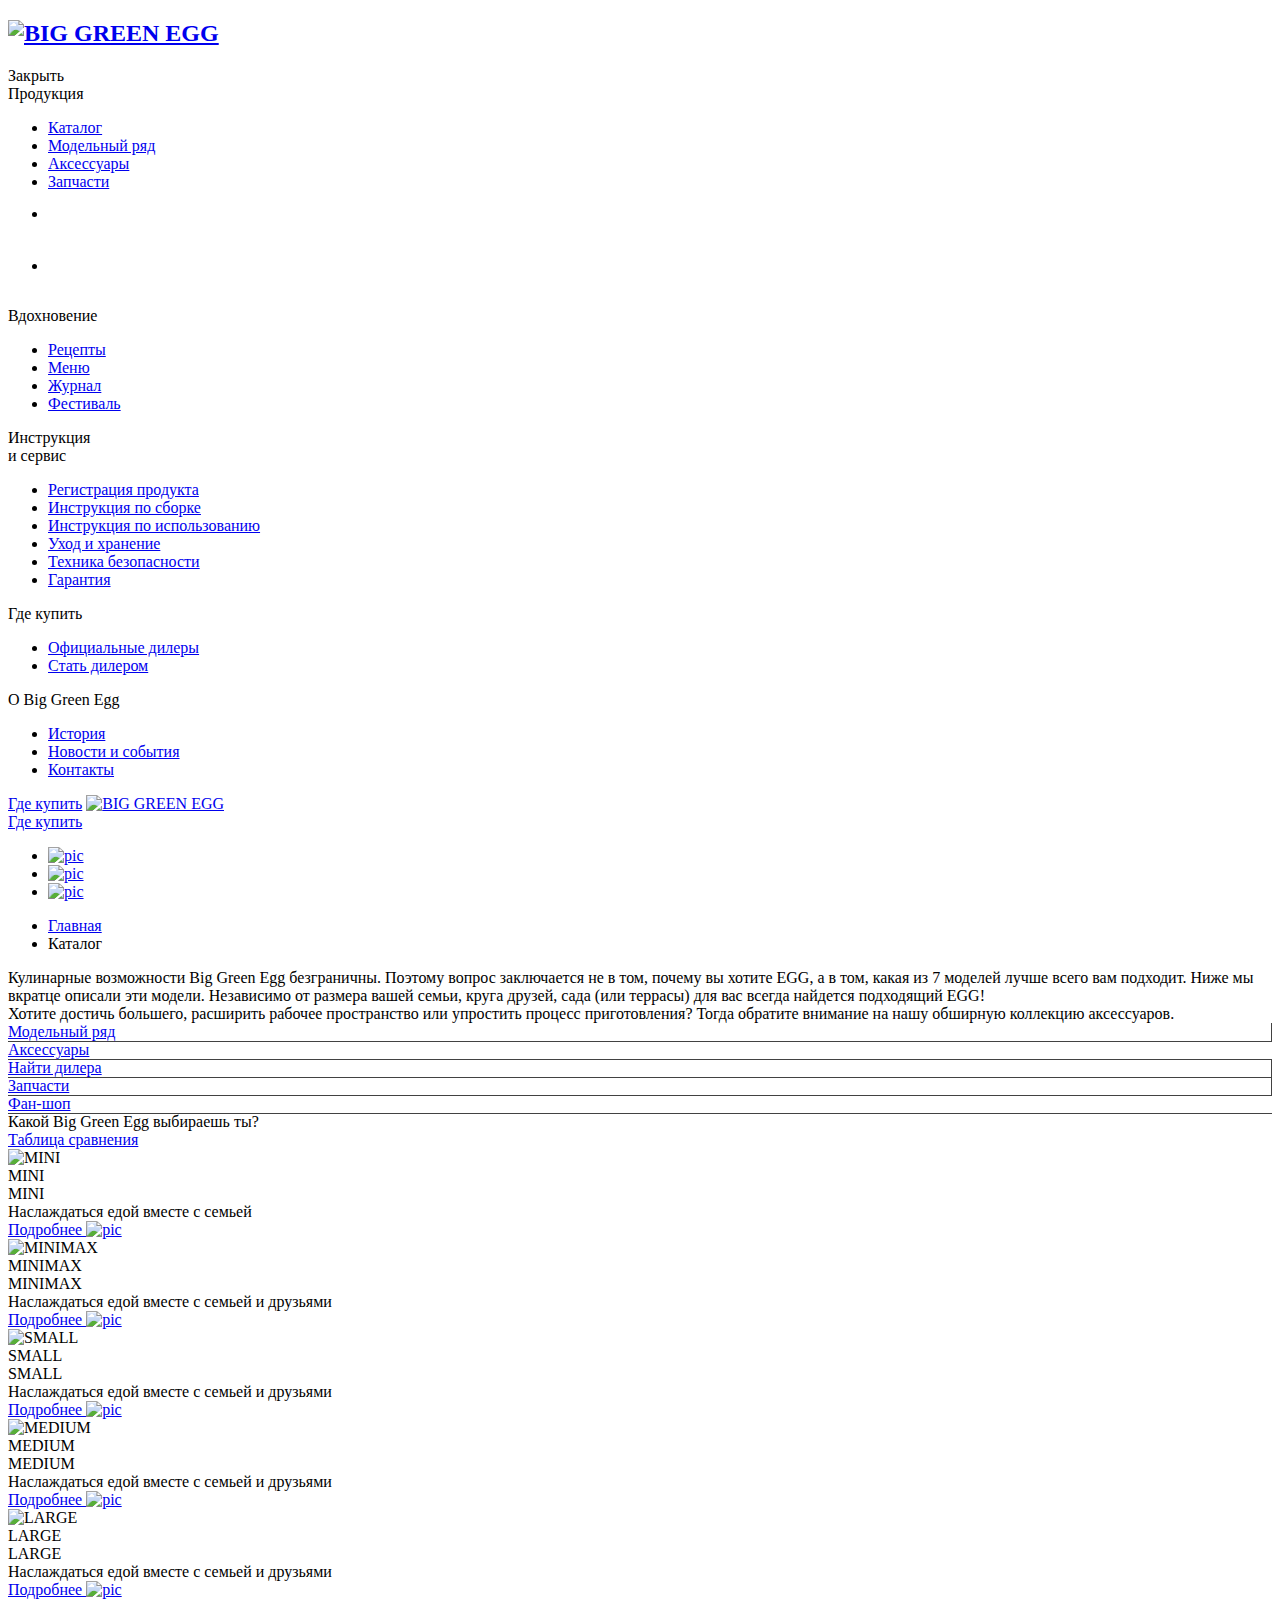
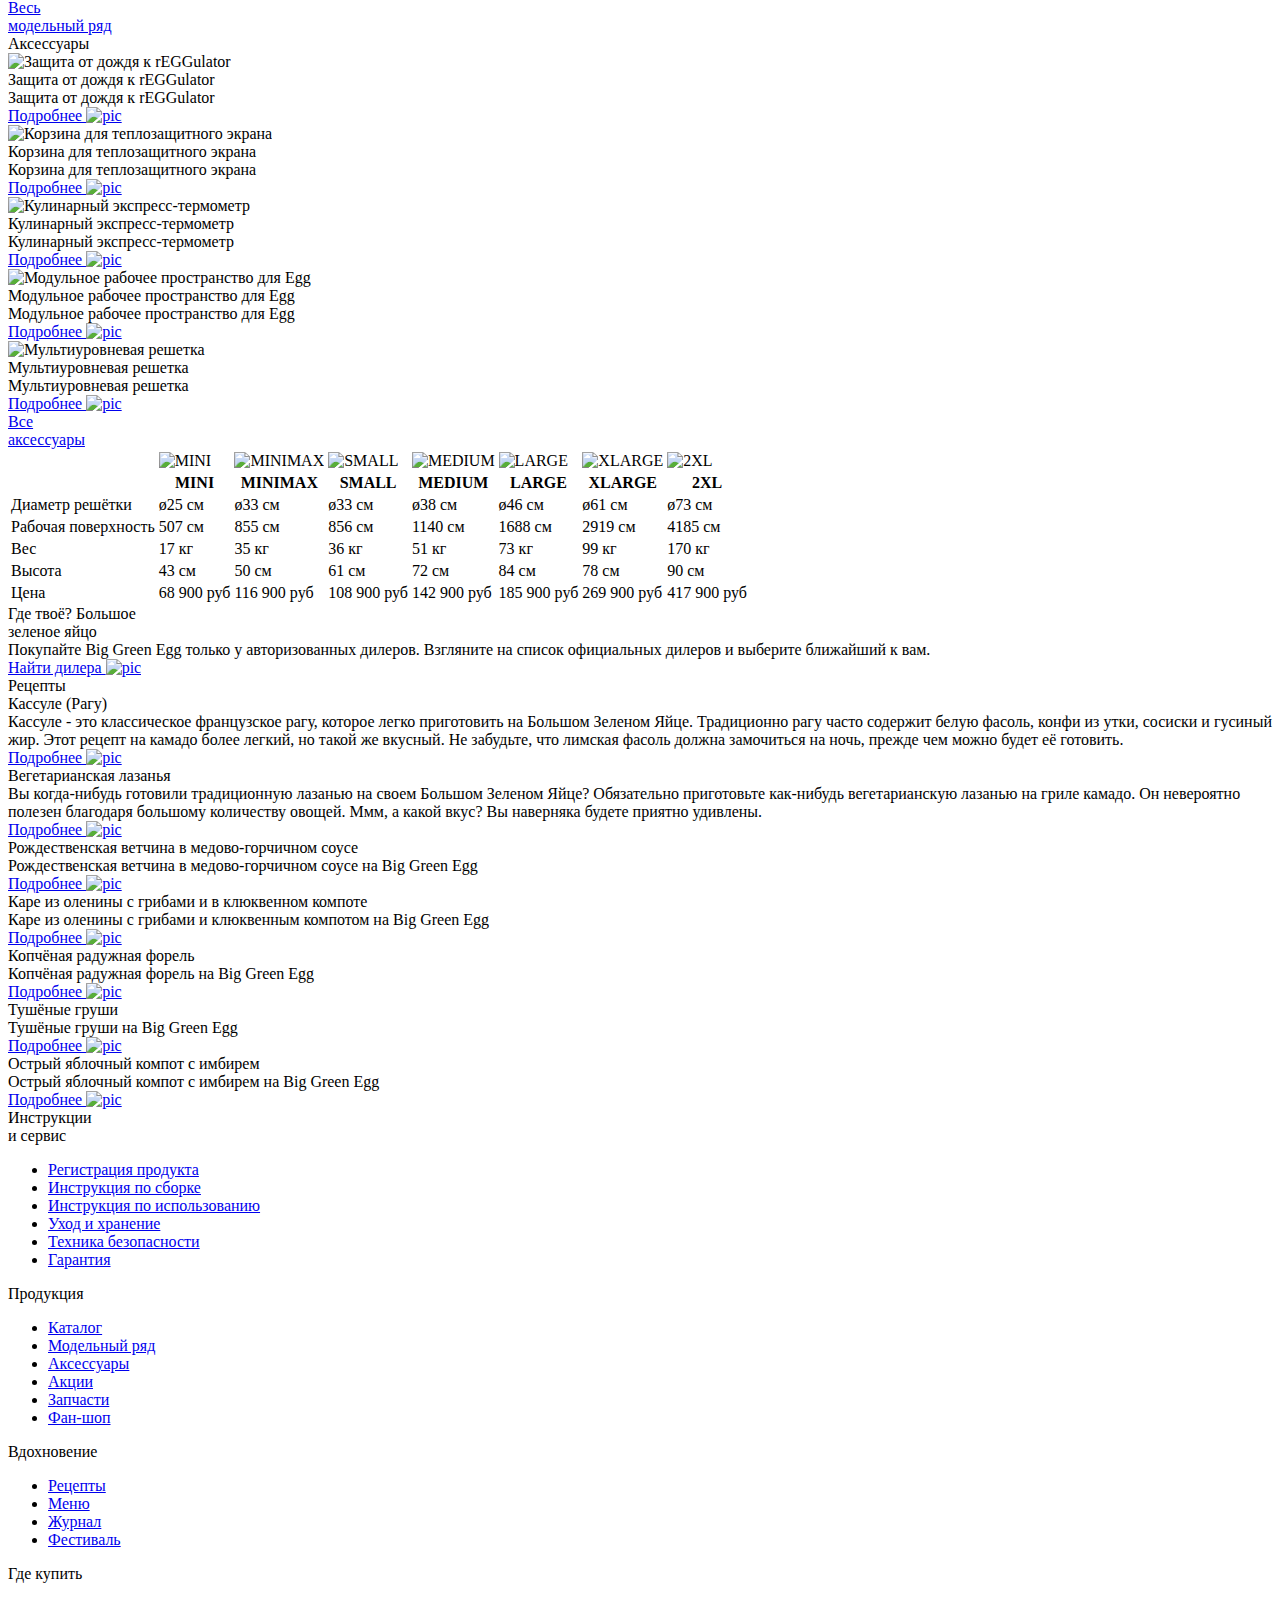
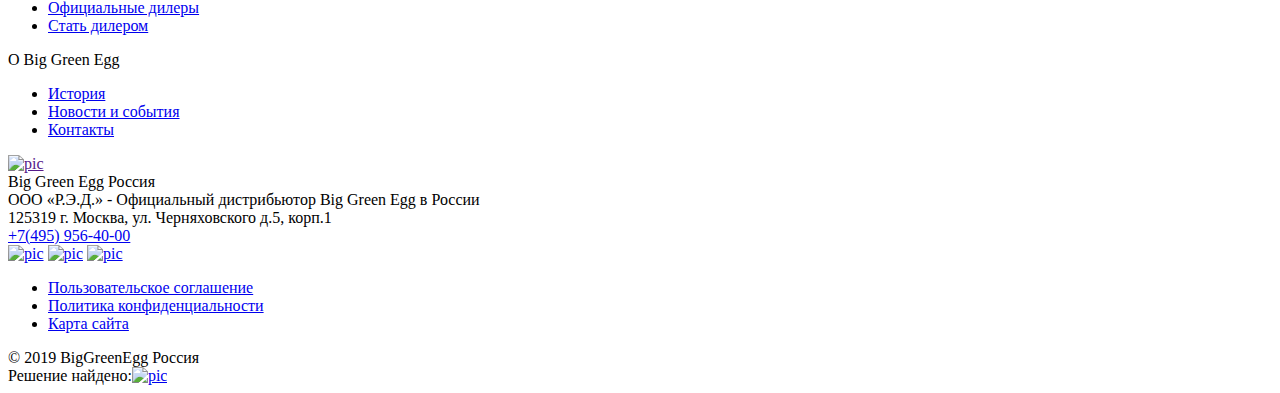
==== main/katalog.html @ 006acf35 "Initial commit" ====
<!DOCTYPE html>
<!--[if IE]><![endif]-->
<!--[if IE 8 ]><html dir="ltr" lang="ru" class="ie8"><![endif]-->
<!--[if IE 9 ]><html dir="ltr" lang="ru" class="ie9"><![endif]-->
<!--[if (gt IE 9)|!(IE)]><!-->
<html dir="ltr" lang="ru">
<!--<![endif]-->
<head>
<meta charset="UTF-8" />
<meta name="viewport" content="width=device-width, initial-scale=1">
<meta http-equiv="X-UA-Compatible" content="IE=edge">
<title>Каталог</title>

      
<!--<base href="http://biggreenegg.ru/" />-->

<!-- Google Tag Manager -->
<script>(function(w,d,s,l,i){w[l]=w[l]||[];w[l].push({'gtm.start':
new Date().getTime(),event:'gtm.js'});var f=d.getElementsByTagName(s)[0],
j=d.createElement(s),dl=l!='dataLayer'?'&l='+l:'';j.async=true;j.src=
'https://www.googletagmanager.com/gtm.js?id='+i+dl;f.parentNode.insertBefore(j,f);
})(window,document,'script','dataLayer','GTM-P2ZBTQ8');</script>
<!-- End Google Tag Manager -->


<link rel="shortcut icon" href="catalog/view/theme/default/image/bgeimg/favicon.ico" type="image/png">



    <link rel="stylesheet" href="http://biggreenegg.ru/catalog/view/theme/default/stylesheet/wow_book/wow_book.css" type="text/css" />
    <link rel="stylesheet" type="text/css" href="http://biggreenegg.ru/catalog/view/theme/default/stylesheet/reset.css?v=1"> <!-- Подключение сброса стилей -->
    <link rel="stylesheet" type="text/css" href="http://biggreenegg.ru/catalog/view/theme/default/stylesheet/slick.css?v=1"/><!--Стили слайдера-->
    <link rel="stylesheet" type="text/css" href="http://biggreenegg.ru/catalog/view/theme/default/stylesheet/slick-theme.css?v=1"/><!--Тема слайдера-->
    <link rel="stylesheet" type="text/css" href="http://biggreenegg.ru/catalog/view/theme/default/stylesheet/spider.css?v=1"> <!-- Подключение стилей -->
    <link rel="stylesheet" type="text/css" href="http://biggreenegg.ru/catalog/view/javascript/fancybox/jquery.fancybox.css?v=1"> <!-- Подключение стилей -->
    <link rel="stylesheet" type="text/css" href="http://biggreenegg.ru/catalog/view/theme/default/stylesheet/jquery.formstyler.css?v=1"> <!-- Подключение стилей -->
    <link rel="stylesheet" type="text/css" href="http://biggreenegg.ru/catalog/view/theme/default/stylesheet/jquery.formstyler.theme.css?v=1"> <!-- Подключение стилей -->
    <link rel="stylesheet" type="text/css" href="http://biggreenegg.ru/catalog/view/theme/default/stylesheet/main.css?v=3"> <!-- Подключение стилей -->
    <link rel="stylesheet" type="text/css" href="http://biggreenegg.ru/catalog/view/theme/default/stylesheet/media.css?v=1"> <!-- Подключение стилей мобильнойверсии -->


    <link rel="stylesheet" type="text/css" href="new-style.css"> <!-- new styles -->



    <script src="http://biggreenegg.ru/catalog/view/javascript/book/vendor/modernizr-2.7.1.min.js"></script>

    <!--[if lt IE 9]>
    <script>
        document.createElement('header');
        document.createElement('nav');
        document.createElement('section');
        document.createElement('article');
        document.createElement('aside');
        document.createElement('footer');
    </script>
    <![endif]-->


    <script src="http://biggreenegg.ru/catalog/view/javascript/jquery-2.2.5.js" ></script> <!-- Подключение jquery -->
    <script src="http://biggreenegg.ru/catalog/view/javascript/slick.min.js" ></script> <!-- Подключение слайдера slick -->
    <script src="http://api-maps.yandex.ru/2.1/?lang=ru_RU" ></script> <!-- Подключение яндекс карт -->
    <script src="http://biggreenegg.ru/catalog/view/javascript/fancybox/jquery.fancyboxx.js"></script> <!-- Подключение своих скриптов -->
    <script src="http://biggreenegg.ru/catalog/view/javascript/fancybox/jquery.fancybox-media.js"></script>
    <script src="http://biggreenegg.ru/catalog/view/javascript/jquery.formstyler.min.js"></script> <!-- Подключение своих стилизованных select -->
    <script src="http://biggreenegg.ru/catalog/view/javascript/jquery.nicescroll.min.js"></script> <!-- Подключение своих скриптов -->
    <script src="http://biggreenegg.ru/catalog/view/javascript/jquery.maskedinput.min.js"></script> <!-- Подключение своих скриптов -->
    <script src="http://biggreenegg.ru/catalog/view/javascript/iframe.js"></script> <!-- Подключение своих скриптов -->
    <script src="http://biggreenegg.ru/catalog/view/javascript/main.js"></script> <!-- Подключение своих скриптов -->
    <script src="http://biggreenegg.ru/catalog/view/javascript/ocfilter/ocfilter.js"></script>
    
    


    <script src="http://biggreenegg.ru/catalog/view/javascript/book/helper.js"></script>
    <script type="text/javascript" src="http://biggreenegg.ru/catalog/view/theme/default/stylesheet/wow_book/pdf.combined.min.js"></script>
    <script src="http://biggreenegg.ru/catalog/view/theme/default/stylesheet/wow_book/wow_book.min.js"></script>

<style type="text/css">.fancybox-margin{margin-right:17px;}</style>
</head>

<body>
<!-- Google Tag Manager (noscript) -->
<noscript><iframe src="https://www.googletagmanager.com/ns.html?id=GTM-P2ZBTQ8"
height="0" width="0" style="display:none;visibility:hidden"></iframe></noscript>
<!-- End Google Tag Manager (noscript) -->




<div class="all-wrap catalog">

    <!--================================================================================================================ Выпадающее меню -->
    <input type="checkbox" id="nav-toggle" hidden>

    <nav class="nav">

        <div class="container">
            <div class="mobile-menu__top flex flex-between flex-middle">
                <h2 id="logo">
                                    <a href="http://biggreenegg.ru/index.php?route=common/home" class="logo">
                        <img src="http://biggreenegg.ru/image/catalog/logo.png" title="BIG GREEN EGG" alt="BIG GREEN EGG">
                    </a>
                                    </h2>
                <label for="nav-toggle" class="nav-toggle flex flex-middle" onclick>
                    Закрыть
                    <span class="close-cross">
                        <span></span>
                        <span></span>
                    </span>
                </label>
            </div>

            <div class="wrap-mobile-menu row">

                <div class="cell-4 cell-6-m cell-12-xs push-3-m push-3-s push-0-xs">
                    <div class="mobile-menu__item">
                        <div class="mobile-menu__item-title">
                            Продукция
                        </div>
                        <ul class="mobile-menu__item-ul">
                            <li class="mobile-menu__item-li">
                                <a href="http://biggreenegg.ru/katalog" class="mobile-menu__item-a">Каталог</a>
                            </li>
                            <li class="mobile-menu__item-li">
                                <a href="http://biggreenegg.ru/katalog/models" class="mobile-menu__item-a">Модельный ряд</a>
                            </li>
                            <li class="mobile-menu__item-li">
                                <a href="http://biggreenegg.ru/katalog/accessories" class="mobile-menu__item-a">Аксессуары</a>
                            </li>
                            <!--new -->
                            <li class="mobile-menu__item-li">
                                <a href="#" class="mobile-menu__item-a">Запчасти</a>
                            </li>
                            
                            <li class="mobile-menu__item-li">
                                <a href="#" class="mobile-menu__item-a mobile-menu__item-a--fan"><span>Ф</span>ан-шоп</a>
                            </li>
                            
                            <li class="mobile-menu__item-li">
                                <a href="#" class="mobile-menu__item-a mobile-menu__item-a--fan-2">Фан-шоп</a>
                            </li>
                            
                            <!--end new -->
                            
                        </ul>
                    </div>

                    <div class="mobile-menu__item">
                        <div class="mobile-menu__item-title">
                            Вдохновение
                        </div>
                        <ul class="mobile-menu__item-ul">
                            <li class="mobile-menu__item-li">
                                <a href="http://biggreenegg.ru/recipes" class="mobile-menu__item-a">Рецепты</a>
                            </li>
                            <li class="mobile-menu__item-li">
                                <a href="http://biggreenegg.ru/menu" class="mobile-menu__item-a">Меню</a>
                            </li>
                            <li class="mobile-menu__item-li">
                                <a href="http://biggreenegg.ru/journall" class="mobile-menu__item-a">Журнал</a>
                            </li>
                            <li class="mobile-menu__item-li">
                                <a href="festival" class="mobile-menu__item-a">Фестиваль</a>
                            </li>
                        </ul>
                    </div>
                </div>

                <div class="cell-4 cell-6-m cell-12-xs push-3-m push-3-s push-0-xs">
                    <div class="mobile-menu__item">
                        <div class="mobile-menu__item-title">
                            Инструкция <br> и сервис
                        </div>
                        <ul class="mobile-menu__item-ul">
                            <li class="mobile-menu__item-li">
                                <a href="product_registration" class="mobile-menu__item-a">Регистрация продукта</a>
                            </li>
                            <li class="mobile-menu__item-li">
                                <a href="instruction" class="mobile-menu__item-a">Инструкция по сборке</a>
                            </li>
                            <li class="mobile-menu__item-li">
                                <a href="usage" class="mobile-menu__item-a">Инструкция по использованию</a>
                            </li>
                            <li class="mobile-menu__item-li">
                                <a href="http://biggreenegg.ru/cleaning" class="mobile-menu__item-a">Уход и хранение</a>
                            </li>
                            <li class="mobile-menu__item-li">
                                <a href="http://biggreenegg.ru/safety" class="mobile-menu__item-a">Техника безопасности</a>
                            </li>
                            <li class="mobile-menu__item-li">
                                <a href="http://biggreenegg.ru/guarantee" class="mobile-menu__item-a">Гарантия</a>
                            </li>
                        </ul>
                    </div>
                </div>

                <div class="cell-4 cell-6-m cell-12-xs push-3-m push-3-s push-0-xs">
                    <div class="mobile-menu__item">
                        <div class="mobile-menu__item-title">
                            Где купить
                        </div>
                        <ul class="mobile-menu__item-ul">
                            <li class="mobile-menu__item-li">
                                <a href="dealer" class="mobile-menu__item-a">Официальные дилеры</a>
                            </li>
                            <li class="mobile-menu__item-li">
                                <a href="dealer_registration" class="mobile-menu__item-a">Стать дилером</a>
                            </li>
                        </ul>
                    </div>

                    <div class="mobile-menu__item">
                        <div class="mobile-menu__item-title">
                            О Big Green Egg
                        </div>
                        <ul class="mobile-menu__item-ul">
                            <li class="mobile-menu__item-li">
                                <a href="http://biggreenegg.ru/history" class="mobile-menu__item-a">История</a>
                            </li>
                            <li class="mobile-menu__item-li">
                                <a href="http://biggreenegg.ru/blog" class="mobile-menu__item-a">Новости и события</a>
                            </li>
                            <li class="mobile-menu__item-li">
                                <a href="contact" class="mobile-menu__item-a">Контакты</a>
                            </li>
                        </ul>
                    </div>
                </div>

            </div>
        </div>
    </nav>

    <div class="mask-content"></div>

    <!--================================================================================================================ конец Выпадающее меню -->
    <div id="anchor"></div>
    <main role="main">
        <article>
            <header>

                <div class="container">
                    <div class="wrap-header flex flex-middle-mc">
                        <a href="dealer" class="header__place hide show-mc"><span class="header__place-marker"></span><span class="header__place-text">Где купить</span></a>
                                                <a href="http://biggreenegg.ru/index.php?route=common/home" class="logo">
                            <img src="http://biggreenegg.ru/image/catalog/logo.png" title="BIG GREEN EGG" alt="BIG GREEN EGG">
                        </a>
                        
                        <div class="header-right">
                            <div class="header-right-top flex">
                                <a href="dealer" class="header__place"><span class="header__place-marker"></span><span class="header__place-text">Где купить</span></a>
                                <ul class="wrap-soc-link flex">
                                                                        <li class="soc-link__item">
                                        <a target="_blank" href="https://www.facebook.com/Biggreeneggrussia/">
                                            <img src="http://biggreenegg.ru/catalog/view/theme/default/image/bgeimg/faceboock.png" alt="pic">
                                        </a>
                                    </li>
                                                                                                            <li class="soc-link__item">
                                        <a target="_blank" href="https://www.instagram.com/biggreeneggrussia/">
                                            <img src="http://biggreenegg.ru/catalog/view/theme/default/image/bgeimg/instagram.png" alt="pic">
                                        </a>
                                    </li>
                                                                                                            <li class="soc-link__item">
                                        <a target="_blank" href="https://www.youtube.com/channel/UC66rXs9ve0vg33xalI-u07w/">
                                            <img src="http://biggreenegg.ru/catalog/view/theme/default/image/bgeimg/youtube.png" alt="pic">
                                        </a>
                                    </li>
                                                                                                        </ul>
                            </div>
                            <div class="header-right-bottom flex">
                                <div class="menu-btn">
                                    <div class="burger-line"></div>
                                    <div class="burger-line"></div>
                                    <div class="burger-line"></div>
                                </div>
                            </div>
                        </div>
                    </div>
                </div>
            </header>

            <div class="container">
                <ul class="breadcrumbs flex">
                                                          <li class="breadcrumb-li"><a href="http://biggreenegg.ru/index.php?route=common/home" class="breadcrumb-a">Главная</a></li>
                                                          
                    <li class="breadcrumb-li">Каталог</li>
                                                      </ul>
            </div>

            <div class="container">
                <div class="catalog-description">
                    Кулинарные возможности Big Green Egg  безграничны. Поэтому вопрос заключается не в том, почему вы хотите EGG,
                    а в том, какая из 7 моделей лучше всего вам подходит. Ниже мы вкратце описали эти модели. Независимо от размера
                    вашей семьи, круга друзей, сада (или террасы) для вас всегда найдется подходящий EGG!
                    <br>
                    Хотите достичь большего, расширить рабочее пространство или упростить процесс приготовления? Тогда обратите внимание на нашу обширную коллекцию аксессуаров.
                </div>
            </div>

            <div class="container">
                <!-- new -->
                <div class="row catalog-menu">
                                      <div class="cell-6 catalog-menu__wrap-a">
                        <a href="http://biggreenegg.ru/katalog/models" class="catalog-menu__a flex flex-middle flex-center">
                            <span class="catalog-menu__a-bg" style="background-image: url(image/catalog/catalog-menu-1.png);"></span>
                            <span class="catalog-menu__a-text flex flex-middle flex-center">Модельный ряд</span>
                        </a>
                    </div>
                                      <div class="cell-6 catalog-menu__wrap-a">
                        <a href="http://biggreenegg.ru/katalog/accessories" class="catalog-menu__a flex flex-middle flex-center">
                            <span class="catalog-menu__a-bg" style="background-image: url(image/catalog/catalog-menu-2.png);"></span>
                            <span class="catalog-menu__a-text flex flex-middle flex-center">Аксессуары</span>
                        </a>
                    </div>
                                      <div class="cell-4 catalog-menu__wrap-a">
                        <a href="http://biggreenegg.ru/index.php?route=information/dealer" class="catalog-menu__a flex flex-middle flex-center">
                            <span class="catalog-menu__a-bg" style="background-image: url(image/catalog/catalog-menu-3.png);"></span>
                            <span class="catalog-menu__a-text flex flex-middle flex-center">Найти дилера</span>
                        </a>
                    </div>
                    <div class="cell-4 catalog-menu__wrap-a">
                        <a href="http://biggreenegg.ru/index.php?route=information/dealer" class="catalog-menu__a flex flex-middle flex-center">
                            <span class="catalog-menu__a-bg" style="background-image: url(image/catalog/catalog-menu-4.png);"></span>
                            <span class="catalog-menu__a-text flex flex-middle flex-center">Запчасти</span>
                        </a>
                    </div>
                    <div class="cell-4 catalog-menu__wrap-a">
                        <a href="http://biggreenegg.ru/index.php?route=information/dealer" class="catalog-menu__a flex flex-middle flex-center">
                            <span class="catalog-menu__a-bg" style="background-image: url(image/catalog/catalog-menu-5.png);"></span>
                            <span class="catalog-menu__a-text flex flex-middle flex-center">Фан-шоп</span>
                        </a>
                    </div>
                </div>
                <!-- end new -->
            </div>

                                          <div class="your-choice">
                    <div class="container">
                        <div class="wrap-your-choice__title flex flex-between flex-middle">
                            <div class="your-choice__title title">Какой Big Green Egg выбираешь ты?</div>
                            <a href="#comparison-table" class="comparison-table-btn green-btn fancybox">Таблица сравнения</a>
                        </div>
                        <div class="your-choice__grid row">

                                                      <div class="cell-4 cell-6-s your-choice__cell flex flex-middle flex-center col">
                                <div class="your-choice__cell-img flex flex-center flex-middle"><img src="http://biggreenegg.ru/image/cache/catalog/models/Mini-228x228.png" alt="MINI"></div>
                                <div class="your-choice__cell-title">MINI</div>
                                <div class="your-choice__hover flex flex-middle flex-center col">
                                    <div class="your-choice__hover-title">MINI</div>
                                    <div class="your-choice__hover-text">Наслаждаться едой вместе с семьей</div>
                                    <a href="http://biggreenegg.ru/katalog?product_id=50" class="btn-more">Подробнее <img src="http://biggreenegg.ru/catalog/view/theme/default/image/bgeimg/more-arrow.png" alt="pic"></a>
                                </div>
                            </div>
                                                      <div class="cell-4 cell-6-s your-choice__cell flex flex-middle flex-center col">
                                <div class="your-choice__cell-img flex flex-center flex-middle"><img src="http://biggreenegg.ru/image/cache/catalog/models/MiniMax-2-228x228.png" alt="MINIMAX"></div>
                                <div class="your-choice__cell-title">MINIMAX</div>
                                <div class="your-choice__hover flex flex-middle flex-center col">
                                    <div class="your-choice__hover-title">MINIMAX</div>
                                    <div class="your-choice__hover-text">Наслаждаться едой вместе с семьей и друзьями</div>
                                    <a href="http://biggreenegg.ru/katalog?product_id=52" class="btn-more">Подробнее <img src="http://biggreenegg.ru/catalog/view/theme/default/image/bgeimg/more-arrow.png" alt="pic"></a>
                                </div>
                            </div>
                                                      <div class="cell-4 cell-6-s your-choice__cell flex flex-middle flex-center col">
                                <div class="your-choice__cell-img flex flex-center flex-middle"><img src="http://biggreenegg.ru/image/cache/catalog/models/Small2-228x228.png" alt="SMALL"></div>
                                <div class="your-choice__cell-title">SMALL</div>
                                <div class="your-choice__hover flex flex-middle flex-center col">
                                    <div class="your-choice__hover-title">SMALL</div>
                                    <div class="your-choice__hover-text">Наслаждаться едой вместе с семьей и друзьями</div>
                                    <a href="http://biggreenegg.ru/katalog?product_id=53" class="btn-more">Подробнее <img src="http://biggreenegg.ru/catalog/view/theme/default/image/bgeimg/more-arrow.png" alt="pic"></a>
                                </div>
                            </div>
                                                      <div class="cell-4 cell-6-s your-choice__cell flex flex-middle flex-center col">
                                <div class="your-choice__cell-img flex flex-center flex-middle"><img src="http://biggreenegg.ru/image/cache/catalog/models/Medium1-228x228.png" alt="MEDIUM"></div>
                                <div class="your-choice__cell-title">MEDIUM</div>
                                <div class="your-choice__hover flex flex-middle flex-center col">
                                    <div class="your-choice__hover-title">MEDIUM</div>
                                    <div class="your-choice__hover-text">Наслаждаться едой вместе с семьей и друзьями</div>
                                    <a href="http://biggreenegg.ru/katalog?product_id=54" class="btn-more">Подробнее <img src="http://biggreenegg.ru/catalog/view/theme/default/image/bgeimg/more-arrow.png" alt="pic"></a>
                                </div>
                            </div>
                                                      <div class="cell-4 cell-6-s your-choice__cell flex flex-middle flex-center col">
                                <div class="your-choice__cell-img flex flex-center flex-middle"><img src="http://biggreenegg.ru/image/cache/catalog/models/Large2-228x228.png" alt="LARGE"></div>
                                <div class="your-choice__cell-title">LARGE</div>
                                <div class="your-choice__hover flex flex-middle flex-center col">
                                    <div class="your-choice__hover-title">LARGE</div>
                                    <div class="your-choice__hover-text">Наслаждаться едой вместе с семьей и друзьями</div>
                                    <a href="http://biggreenegg.ru/katalog?product_id=55" class="btn-more">Подробнее <img src="http://biggreenegg.ru/catalog/view/theme/default/image/bgeimg/more-arrow.png" alt="pic"></a>
                                </div>
                            </div>
                                                      <a href="http://biggreenegg.ru/katalog/models" class="cell-4 cell-6-s your-choice__cell flex flex-middle flex-center col">
                                <div class="your-choice__cell-title">Весь <br> модельный ряд</div>
                            </a>
                        </div>
                    </div>
                </div>
              
                                        
                              <div class="accessories">
                    <div class="container">

                        <div class="accessories__title title">Аксессуары</div>

                        <div class="your-choice__grid row">

                                                      <div class="cell-4 cell-6-s your-choice__cell flex flex-middle flex-center col">
                                <div class="your-choice__cell-img flex flex-center flex-middle"><img src="http://biggreenegg.ru/image/cache/catalog/accessory/raincap-800x500-228x228.png" alt="Защита от дождя к rEGGulator"></div>
                                <div class="your-choice__cell-title">Защита от дождя к rEGGulator</div>
                                <div class="your-choice__hover flex flex-middle flex-center col">
                                    <div class="your-choice__hover-title">Защита от дождя к rEGGulator</div>
                                    <div class="your-choice__hover-text"></div>
                                    <a href="http://biggreenegg.ru/katalog/Rain-Cap" class="btn-more">Подробнее <img src="http://biggreenegg.ru/catalog/view/theme/default/image/bgeimg/more-arrow.png" alt="pic"></a>
                                </div>
                            </div>
                                                      <div class="cell-4 cell-6-s your-choice__cell flex flex-middle flex-center col">
                                <div class="your-choice__cell-img flex flex-center flex-middle"><img src="http://biggreenegg.ru/image/cache/catalog/accessory/1-piece-conveggtor-basket-800x500%20(1)-228x228.png" alt="Корзина для теплозащитного экрана"></div>
                                <div class="your-choice__cell-title">Корзина для теплозащитного экрана</div>
                                <div class="your-choice__hover flex flex-middle flex-center col">
                                    <div class="your-choice__hover-title">Корзина для теплозащитного экрана</div>
                                    <div class="your-choice__hover-text"></div>
                                    <a href="http://biggreenegg.ru/katalog/convEGGtor-Basket" class="btn-more">Подробнее <img src="http://biggreenegg.ru/catalog/view/theme/default/image/bgeimg/more-arrow.png" alt="pic"></a>
                                </div>
                            </div>
                                                      <div class="cell-4 cell-6-s your-choice__cell flex flex-middle flex-center col">
                                <div class="your-choice__cell-img flex flex-center flex-middle"><img src="http://biggreenegg.ru/image/cache/catalog/accessory/quick-read-thermometer-800x500-228x228.png" alt="Кулинарный экспресс-термометр"></div>
                                <div class="your-choice__cell-title">Кулинарный экспресс-термометр</div>
                                <div class="your-choice__hover flex flex-middle flex-center col">
                                    <div class="your-choice__hover-title">Кулинарный экспресс-термометр</div>
                                    <div class="your-choice__hover-text"></div>
                                    <a href="http://biggreenegg.ru/katalog/Quick-Read-Thermometer" class="btn-more">Подробнее <img src="http://biggreenegg.ru/catalog/view/theme/default/image/bgeimg/more-arrow.png" alt="pic"></a>
                                </div>
                            </div>
                                                      <div class="cell-4 cell-6-s your-choice__cell flex flex-middle flex-center col">
                                <div class="your-choice__cell-img flex flex-center flex-middle"><img src="http://biggreenegg.ru/image/cache/catalog/accessory/topimage-modular-egg-workspace-800x5001-228x228.png" alt="Модульное рабочее пространство для Egg"></div>
                                <div class="your-choice__cell-title">Модульное рабочее пространство для Egg</div>
                                <div class="your-choice__hover flex flex-middle flex-center col">
                                    <div class="your-choice__hover-title">Модульное рабочее пространство для Egg</div>
                                    <div class="your-choice__hover-text"></div>
                                    <a href="http://biggreenegg.ru/katalog/Modular-sistem-EGG" class="btn-more">Подробнее <img src="http://biggreenegg.ru/catalog/view/theme/default/image/bgeimg/more-arrow.png" alt="pic"></a>
                                </div>
                            </div>
                                                      <div class="cell-4 cell-6-s your-choice__cell flex flex-middle flex-center col">
                                <div class="your-choice__cell-img flex flex-center flex-middle"><img src="http://biggreenegg.ru/image/cache/catalog/accessory/topimage-2-piece-multi-level-rack-800x500-228x228.png" alt="Мультиуровневая решетка"></div>
                                <div class="your-choice__cell-title">Мультиуровневая решетка</div>
                                <div class="your-choice__hover flex flex-middle flex-center col">
                                    <div class="your-choice__hover-title">Мультиуровневая решетка</div>
                                    <div class="your-choice__hover-text"></div>
                                    <a href="http://biggreenegg.ru/katalog/MultiLevelRack" class="btn-more">Подробнее <img src="http://biggreenegg.ru/catalog/view/theme/default/image/bgeimg/more-arrow.png" alt="pic"></a>
                                </div>
                            </div>
                          
                            <a href="http://biggreenegg.ru/katalog/accessories" class="cell-4 cell-6-s your-choice__cell flex flex-middle flex-center col">
                                <div class="your-choice__cell-title">Все <br> аксессуары</div>
                            </a>
                        </div>
                    </div>
                </div>
                          


            <div id="comparison-table" class="comparison-table">
                <table>
                    <tr>
                        <td></td>
                                                <td><img src="http://biggreenegg.ru/image/cache/catalog/models/Mini-60x60.png" alt="MINI"></td>
                                                <td><img src="http://biggreenegg.ru/image/cache/catalog/models/MiniMax-2-70x70.png" alt="MINIMAX"></td>
                                                <td><img src="http://biggreenegg.ru/image/cache/catalog/models/Small2-80x80.png" alt="SMALL"></td>
                                                <td><img src="http://biggreenegg.ru/image/cache/catalog/models/Medium1-90x90.png" alt="MEDIUM"></td>
                                                <td><img src="http://biggreenegg.ru/image/cache/catalog/models/Large2-100x100.png" alt="LARGE"></td>
                                                <td><img src="http://biggreenegg.ru/image/cache/catalog/models/XLarge2-110x110.png" alt="XLARGE"></td>
                                                <td><img src="http://biggreenegg.ru/image/cache/catalog/models/2XL2-120x120.png" alt="2XL"></td>
                                            </tr>
                    <tr>
                        <th></th>
                                                <th>MINI</th>
                                                <th>MINIMAX</th>
                                                <th>SMALL</th>
                                                <th>MEDIUM</th>
                                                <th>LARGE</th>
                                                <th>XLARGE</th>
                                                <th>2XL</th>
                                            </tr>
                    <tr>
                        <td>Диаметр решётки</td>
                                                <td>ø25 см</td>
                                                <td>ø33 см</td>
                                                <td>ø33 см</td>
                                                <td>ø38 см</td>
                                                <td>ø46 см</td>
                                                <td>ø61 см</td>
                                                <td>ø73 см</td>
                                            </tr>
                    <tr>
                        <td>Рабочая поверхность</td>
                                                <td>507 см</td>
                                                <td>855 см</td>
                                                <td>856 см</td>
                                                <td>1140 см</td>
                                                <td>1688 см</td>
                                                <td>2919 см</td>
                                                <td>4185 см</td>
                                            </tr>
                    <tr>
                        <td>Вес</td>
                                                <td>17 кг</td>
                                                <td>35 кг</td>
                                                <td>36 кг</td>
                                                <td>51 кг</td>
                                                <td>73 кг</td>
                                                <td>99 кг</td>
                                                <td>170 кг</td>
                                            </tr>
                    <tr>
                        <td>Высота</td>
                                                <td>43 см</td>
                                                <td>50 см</td>
                                                <td>61 см</td>
                                                <td>72 см</td>
                                                <td>84 см</td>
                                                <td>78 см</td>
                                                <td>90 см</td>
                                            </tr>
                    <tr>
                        <td>Цена</td>
                                                                        <td>68 900 руб</td>
                                                                                                <td>116 900 руб</td>
                                                                                                <td>108 900 руб</td>
                                                                                                <td>142 900 руб</td>
                                                                                                <td>185 900 руб</td>
                                                                                                <td>269 900 руб</td>
                                                                                                <td>417 900 руб</td>
                                                                    </tr>
                </table>
            </div>

            <aside id="column-left" class="col-sm-3 hidden-xs">
    <div>  <div class="where-your">
  <div class="container">
      <div class="row is-grid flex-middle">
          <div class="cell-6 cell-7-s cell-12-xs where-your__left">
              <div class="where-your__title title">
                  Где твоё?
                  <span>Большое <br> зеленое яйцо</span>
              </div>
              <div class="where-your__text">
                  Покупайте Big Green Egg только у авторизованных дилеров. Взгляните на список официальных дилеров и выберите ближайший к вам.
              </div>
              <a href="/index.php?route=information/dealer" class="btn-more">Найти дилера <img src="http://biggreenegg.ru/catalog/view/theme/default/image/bgeimg/more-arrow.png" alt="pic"></a>
          </div>
      </div>
  </div>
</div></div>

    
<div class="wrap-catalog-recipe">
  <div class="wrap-recipe">
    <div class="recipe__title title">
        Рецепты
    </div>
      <div class="recipe">

         

           
          <div class="recipe__slide">
              <div class="recipe__img" style="background-image: url('http://biggreenegg.ru/image/catalog/recipes/Cassoulet/webimage-2D76C5F2-E25D-4917-A6086B7E8B33CB07.jpg')"></div>
              <div class="recipe__slide-title">Кассуле (Рагу)</div>
              <div class="recipe__slide-text">
                  Кассуле - это классическое французское рагу, которое легко приготовить на Большом Зеленом Яйце. Традиционно рагу часто содержит белую фасоль, конфи из утки, сосиски и гусиный жир. Этот рецепт на камадо более легкий, но такой же вкусный. Не забудьте, что лимская фасоль должна замочиться на ночь, прежде чем можно будет её  готовить.
              </div>
              <a href="http://biggreenegg.ru/Cassoulet" class="btn-more">Подробнее <img src="http://biggreenegg.ru/catalog/view/theme/default/image/bgeimg/more-arrow.png" alt="pic"></a>
          </div>
           
          <div class="recipe__slide">
              <div class="recipe__img" style="background-image: url('http://biggreenegg.ru/image/catalog/recipes/Vegetarian-lasagne /webimage-1F905343-7464-4D14-AB52685A03BE5788.jpg')"></div>
              <div class="recipe__slide-title">Вегетарианская лазанья</div>
              <div class="recipe__slide-text">
                  Вы когда-нибудь готовили традиционную лазанью на своем Большом Зеленом Яйце? Обязательно приготовьте как-нибудь вегетарианскую лазанью на гриле камадо. Он невероятно полезен благодаря большому количеству овощей. Ммм, а какой вкус? Вы наверняка будете приятно удивлены.
              </div>
              <a href="http://biggreenegg.ru/Vegetarian-lasagne " class="btn-more">Подробнее <img src="http://biggreenegg.ru/catalog/view/theme/default/image/bgeimg/more-arrow.png" alt="pic"></a>
          </div>
           
          <div class="recipe__slide">
              <div class="recipe__img" style="background-image: url('http://biggreenegg.ru/image/catalog/Menu/Christmas/webimage-3D375FFD-E9BF-4D9F-8002225134F34519.jpg')"></div>
              <div class="recipe__slide-title">Рождественская ветчина в медово-горчичном соусе</div>
              <div class="recipe__slide-text">
                  Рождественская ветчина в медово-горчичном соусе на Big Green Egg
              </div>
              <a href="http://biggreenegg.ru/Christmas-ham" class="btn-more">Подробнее <img src="http://biggreenegg.ru/catalog/view/theme/default/image/bgeimg/more-arrow.png" alt="pic"></a>
          </div>
           
          <div class="recipe__slide">
              <div class="recipe__img" style="background-image: url('http://biggreenegg.ru/image/catalog/Menu/Christmas/webimage-C2910B0F-2DD7-4B20-A73AAF6F6A217046.jpg')"></div>
              <div class="recipe__slide-title">Каре из оленины с грибами и в клюквенном компоте</div>
              <div class="recipe__slide-text">
                  Каре из оленины с грибами и клюквенным компотом на Big Green Egg
              </div>
              <a href="http://biggreenegg.ru/Rack-of-venison-cranberry-compote" class="btn-more">Подробнее <img src="http://biggreenegg.ru/catalog/view/theme/default/image/bgeimg/more-arrow.png" alt="pic"></a>
          </div>
           
          <div class="recipe__slide">
              <div class="recipe__img" style="background-image: url('http://biggreenegg.ru/image/catalog/Menu/Christmas/webimage-4AB809A1-43FA-4278-A96DCE9AF48D0387.jpg')"></div>
              <div class="recipe__slide-title">Копчёная радужная форель</div>
              <div class="recipe__slide-text">
                  Копчёная радужная форель на Big Green Egg
              </div>
              <a href="http://biggreenegg.ru/Hay-smoked-salmon-trout" class="btn-more">Подробнее <img src="http://biggreenegg.ru/catalog/view/theme/default/image/bgeimg/more-arrow.png" alt="pic"></a>
          </div>
           
          <div class="recipe__slide">
              <div class="recipe__img" style="background-image: url('http://biggreenegg.ru/image/catalog/Menu/Christmas/webimage-F3FFE174-CE09-4D05-8E3E08CFBD052986.jpg')"></div>
              <div class="recipe__slide-title">Тушёные груши</div>
              <div class="recipe__slide-text">
                  Тушёные груши на Big Green Egg
              </div>
              <a href="http://biggreenegg.ru/Stewed-pears" class="btn-more">Подробнее <img src="http://biggreenegg.ru/catalog/view/theme/default/image/bgeimg/more-arrow.png" alt="pic"></a>
          </div>
           
          <div class="recipe__slide">
              <div class="recipe__img" style="background-image: url('http://biggreenegg.ru/image/catalog/Menu/Christmas/webimage-9E85DB76-9DF3-4504-A3FA12ACD13928DA.jpg')"></div>
              <div class="recipe__slide-title">Острый яблочный компот с имбирем</div>
              <div class="recipe__slide-text">
                  Острый яблочный компот с имбирем на Big Green Egg
              </div>
              <a href="http://biggreenegg.ru/Spicy-apple-compote " class="btn-more">Подробнее <img src="http://biggreenegg.ru/catalog/view/theme/default/image/bgeimg/more-arrow.png" alt="pic"></a>
          </div>
          
         
    </div>
  </div>
</div>
  </aside>






 <footer>
                <div class="container">
                    <div class="row">
                        <div class="cell-12 cell-7-sm cell-6-s cell-12-xs footer__top flex">
                            <div class="footer__menu-wrap">
                                <div class="footer__menu-title">Инструкции <br> и сервис</div>
                                <ul class="footer__menu">
                                    <li class="footer__menu-li"><a class="footer__menu-a" href="product_registration">Регистрация продукта</a></li>
                                    <li class="footer__menu-li"><a class="footer__menu-a" href="instruction">Инструкция по сборке</a></li>
                                    <li class="footer__menu-li"><a class="footer__menu-a" href="usage">Инструкция по использованию</a></li>
                                    <li class="footer__menu-li"><a class="footer__menu-a" href="http://biggreenegg.ru/cleaning">Уход и хранение</a></li>
                                    <li class="footer__menu-li"><a class="footer__menu-a" href="http://biggreenegg.ru/safety">Техника безопасности</a></li>
                                    <li class="footer__menu-li"><a class="footer__menu-a" href="http://biggreenegg.ru/guarantee">Гарантия</a></li>
                                </ul>
                            </div>
                            <div class="footer__menu-wrap">
                                <div class="footer__menu-title">Продукция</div>
                                <ul class="footer__menu">
                                    <li class="footer__menu-li"><a class="footer__menu-a" href="http://biggreenegg.ru/katalog">Каталог</a></li>
                                    <li class="footer__menu-li"><a class="footer__menu-a" href="http://biggreenegg.ru/katalog/models">Модельный ряд</a></li>
                                    <li class="footer__menu-li"><a class="footer__menu-a" href="http://biggreenegg.ru/katalog/accessories">Аксессуары</a></li>
                                    <li class="footer__menu-li"><a class="footer__menu-a" href="stock">Акции</a></li>
                                    <!-- new -->
                                    <li class="footer__menu-li"><a class="footer__menu-a" href="#">Запчасти</a></li>
                                    <li class="footer__menu-li"><a class="footer__menu-a" href="#">Фан-шоп</a></li>
                                    <!-- end new -->
                                </ul>
                            </div>
                            <div class="footer__menu-wrap">
                                <div class="footer__menu-title">Вдохновение</div>
                                <ul class="footer__menu">
                                    <li class="footer__menu-li"><a class="footer__menu-a" href="http://biggreenegg.ru/recipes">Рецепты</a></li>
                                    <li class="footer__menu-li"><a class="footer__menu-a" href="http://biggreenegg.ru/menu">Меню</a></li>
                                    <li class="footer__menu-li"><a class="footer__menu-a" href="http://biggreenegg.ru/journall">Журнал</a></li>
                                    <li class="footer__menu-li"><a class="footer__menu-a" href="festival">Фестиваль</a></li>
                                </ul>
                            </div>
                            <div class="footer__menu-wrap">
                                <div class="footer__menu-title">Где купить</div>
                                <ul class="footer__menu">
                                    <li class="footer__menu-li"><a class="footer__menu-a" href="dealer">Официальные дилеры</a></li>
                                    <li class="footer__menu-li"><a class="footer__menu-a" href="dealer_registration">Стать дилером</a></li>
                                </ul>
                            </div>
                            <div class="footer__menu-wrap">
                                <div class="footer__menu-title">О Big Green Egg</div>
                                <ul class="footer__menu">
                                    <li class="footer__menu-li"><a class="footer__menu-a" href="http://biggreenegg.ru/history">История</a></li>
                                    <li class="footer__menu-li"><a class="footer__menu-a" href="http://biggreenegg.ru/blog">Новости и события</a></li>
                                    <li class="footer__menu-li"><a class="footer__menu-a" href="contact">Контакты</a></li>
                                </ul>
                            </div>
                        </div>

                        <div class="cell-12 cell-5-sm cell-6-s cell-12-xs footer__middle">
                            <div class="footer__middle-wrap-logo flex flex-middle-sm flex-center-xs">
                                <a href="" class="logo"><img src="http://biggreenegg.ru/catalog/view/theme/default/image/bgeimg/logo.png" alt="pic"></a>
                                <div class="footer__middle-logo-text">
                                    Big Green Egg Россия
                                </div>
                            </div>
                            <div class="footer__middle-address">
                                ООО «Р.Э.Д.» - Официальный дистрибьютор Big Green Egg в России <br>
                                125319 г. Москва, 
ул. Черняховского д.5, корп.1
                            </div>

                            <a href="tel:+74959564000" class="footer__phone">+7(495) 956-40-00</a>

                            <div class="footer__wrap-soc-link flex flex-middle flex-center flex-start-sm flex-center-xs">
                                                                <a target="_blank" href="https://www.facebook.com/Biggreeneggrussia/" class="footer__soc-link facebook"><img src="http://biggreenegg.ru/catalog/view/theme/default/image/bgeimg/big-facebook.png" alt="pic"></a>
                                                                                                <a target="_blank" href="https://www.instagram.com/biggreeneggrussia/" class="footer__soc-link facebook"><img src="http://biggreenegg.ru/catalog/view/theme/default/image/bgeimg/big-instagram.png" alt="pic"></a>
                                                                                                <a target="_blank" href="https://www.youtube.com/channel/UC66rXs9ve0vg33xalI-u07w/" class="footer__soc-link facebook"><img src="http://biggreenegg.ru/catalog/view/theme/default/image/bgeimg/big-youtube.png" alt="pic"></a>
                                                                                            </div>

                        </div>

                        <div class="cell-12 footer__bottom flex">
                            <div class="row flex-middle">
                                <div class="cell-4 cell-6-sm cell-12-xs">
                                    <ul class="footer__bottom-coll footer__bottom-left text-center-xs">
                                        <li><a href="http://biggreenegg.ru/privacy">Пользовательское соглашение</a></li>
                                        <li><a href="http://biggreenegg.ru/terms">Политика конфиденциальности</a></li>
                                        <li><a href="http://biggreenegg.ru/index.php?route=information/sitemap">Карта сайта</a></li>
                                    </ul>
                                </div>
                                <div class="cell-4 cell-6-sm cell-12-xs">
                                    <div class="footer__bottom-coll footer__bottom-middle">
                                        <div class="copyright text-center text-right-sm text-center-xs">©  2019 BigGreenEgg Россия</div>
                                    </div>
                                </div>
                                <div class="cell-4 cell-12-sm hide-xs">
                                    <div class="footer__bottom-coll footer__bottom-right text-right-sm">
                                        <div class="to-toogarin">
                                            Решение найдено:<a href="http://toogarin.ru/"><img src="http://biggreenegg.ru/catalog/view/theme/default/image/bgeimg/to-toogarin.png" alt="pic"></a>
                                        </div>
                                    </div>
                                </div>
                            </div>
                        </div>
                    </div>

                </div>

                <div class="wrap-go-up up">
                    <a class="go-up"></a>
                </div>
            </footer>
        </article>
    </main>
</div>

<style>
    .pop {
    color: #ffffff;
    display: none;
    }

    .pop a {
    color: #52c18c;
    }

</style>
<!-- Global site tag (gtag.js) - Google Analytics -->
<script async src="https://www.googletagmanager.com/gtag/js?id=UA-145461931-1"></script>
<script>
  window.dataLayer = window.dataLayer || [];
  function gtag(){dataLayer.push(arguments);}
  gtag('js', new Date());

  gtag('config', 'UA-145461931-1');
</script>

<!-- Yandex.Metrika counter -->
<script type="text/javascript" >
   (function(m,e,t,r,i,k,a){m[i]=m[i]||function(){(m[i].a=m[i].a||[]).push(arguments)};
   m[i].l=1*new Date();k=e.createElement(t),a=e.getElementsByTagName(t)[0],k.async=1,k.src=r,a.parentNode.insertBefore(k,a)})
   (window, document, "script", "https://mc.yandex.ru/metrika/tag.js", "ym");

   ym(39925045, "init", {
        clickmap:true,
        trackLinks:true,
        accurateTrackBounce:true,
        webvisor:true
   });
</script>
<noscript><div><img src="https://mc.yandex.ru/watch/39925045" style="position:absolute; left:-9999px;" alt="" /></div></noscript>
<!-- /Yandex.Metrika counter -->

<script src="https://cdn.scaleflex.it/filerobot/js-cloudimage-360-view/v2.0.7.min.js"></script>
<script type="text/javascript">
    $(document).ready(function(){
        $('.go-up').click(function() {
            $('html,body').animate({scrollTop: 0}, 1000);//скорость прокрутки
            return false;
        });
        $('.menu-page__big-btn').click(function() {
            var $container = $("html,body");
            var $scrollTo = $($(this).attr('item'));
            $('html,body').animate({scrollTop: $scrollTo.offset().top - $container.offset().top}, 1000);//скорость прокрутки
            return false;
        });
    });
</script>
</body></html>
---- main/new-style.css ----
@import url('https://fonts.googleapis.com/css2?family=Rubik+Mono+One&display=swap');


@import url('https://fonts.googleapis.com/css2?family=Pacifico&display=swap');

.catalog-menu__a-bg{
    opacity: 0.15;    
}
.catalog-menu__a:hover .catalog-menu__a-bg{
    opacity: 0.5;
}

.catalog-menu__wrap-a:nth-child(n) {
    border-left: 0;
    border-right: 1px solid #424242;
    border-bottom: 1px solid #424242;
    margin-bottom: -1px;
}
.catalog-menu__wrap-a:nth-child(2){
    border-right: 0;
}
.catalog-menu__wrap-a:last-child{
    border-right: 0;
}

.mobile-menu__item-a--fan{
    font-family: 'Rubik Mono One', sans-serif;
    color: #fff;
    font-size: 13px;
    display: inline-block;
    border: 1px solid #fff;
    padding: 11px 15px;
    font-weight: 400;
    text-transform: none;
}
.mobile-menu__item-a--fan:hover{
    color: #52c18c;
    border-color: #52c18c;
    
}
.mobile-menu__item-a--fan span{
    font-size: 17px;
}

.mobile-menu__item-a--fan-2{
   font-family: 'Pacifico', cursive;
    color: #fff;
    font-size: 18px;
    display: inline-block;
    border: 1px solid #fff;
    padding: 11px 20px;
    font-weight: 400;
    text-transform: none;
}
.mobile-menu__item-a--fan-2:hover{
    color: #52c18c;
    border-color: #52c18c;
    
}
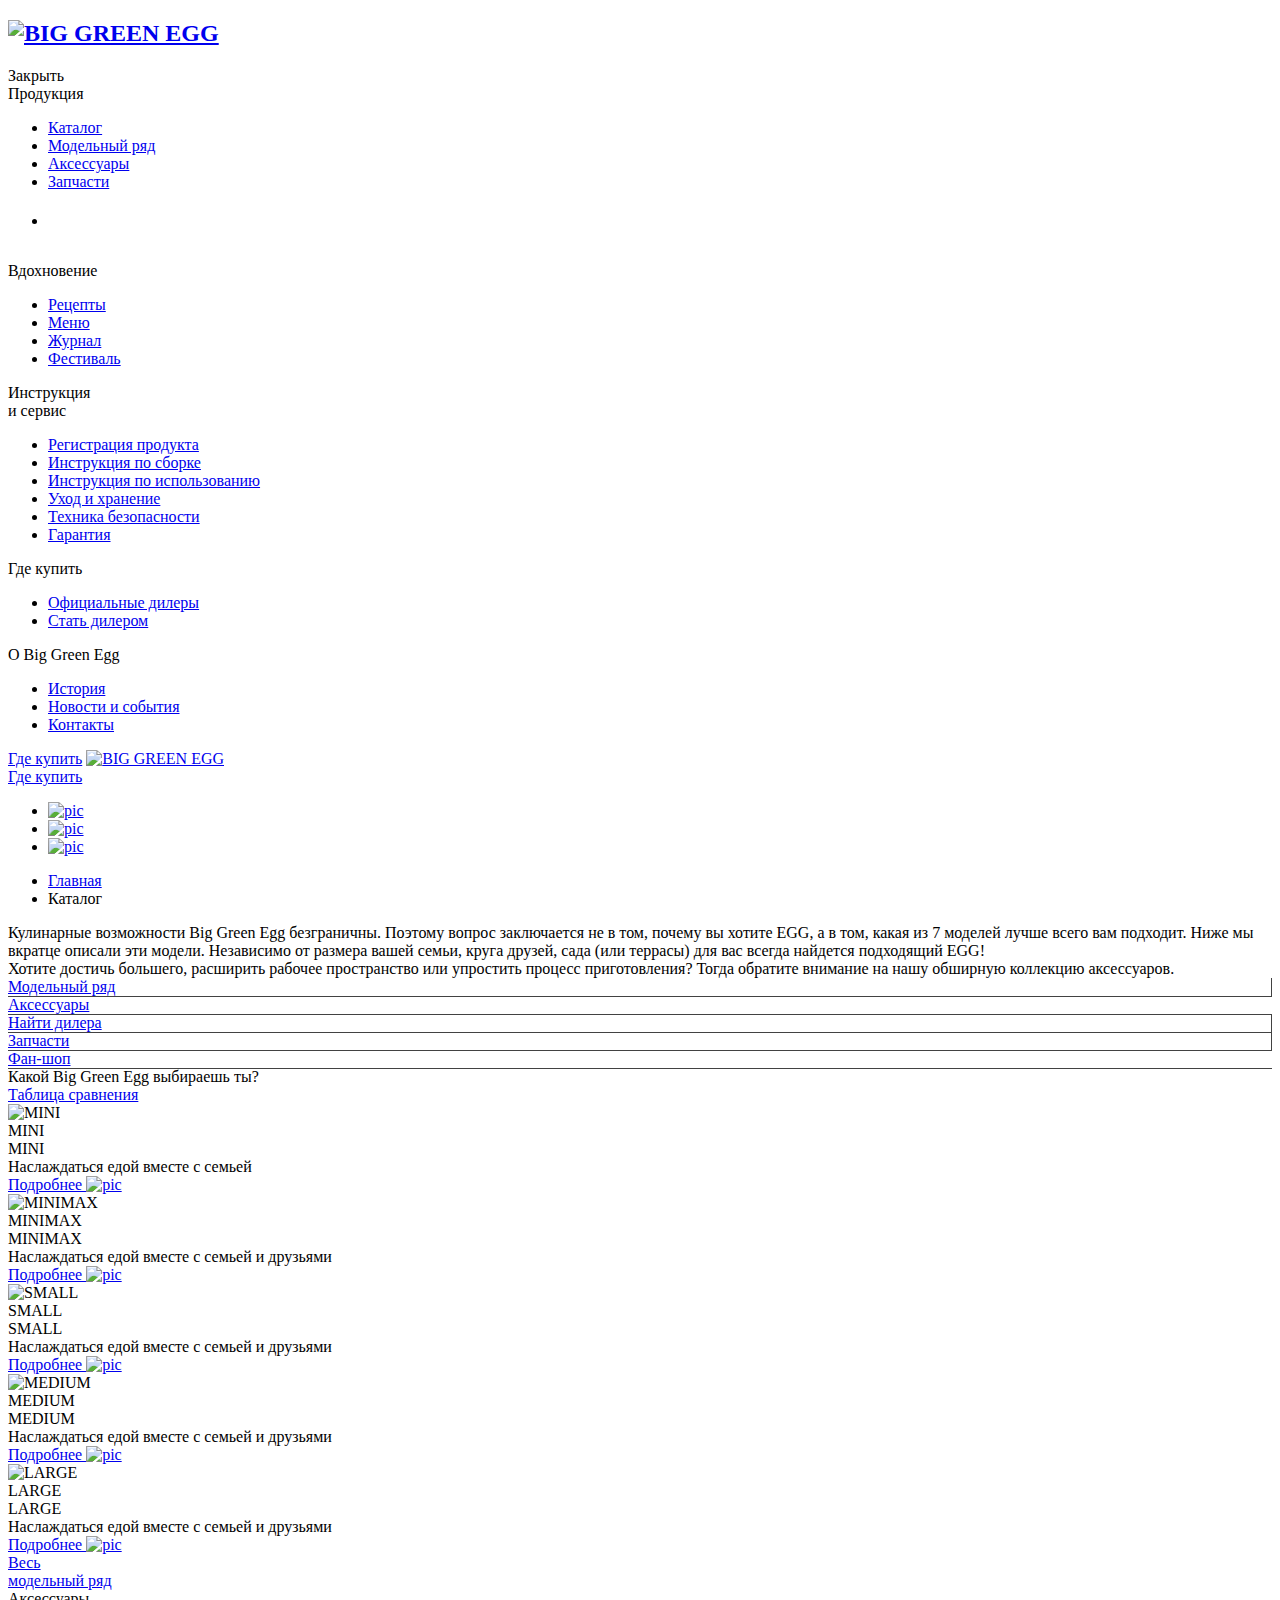
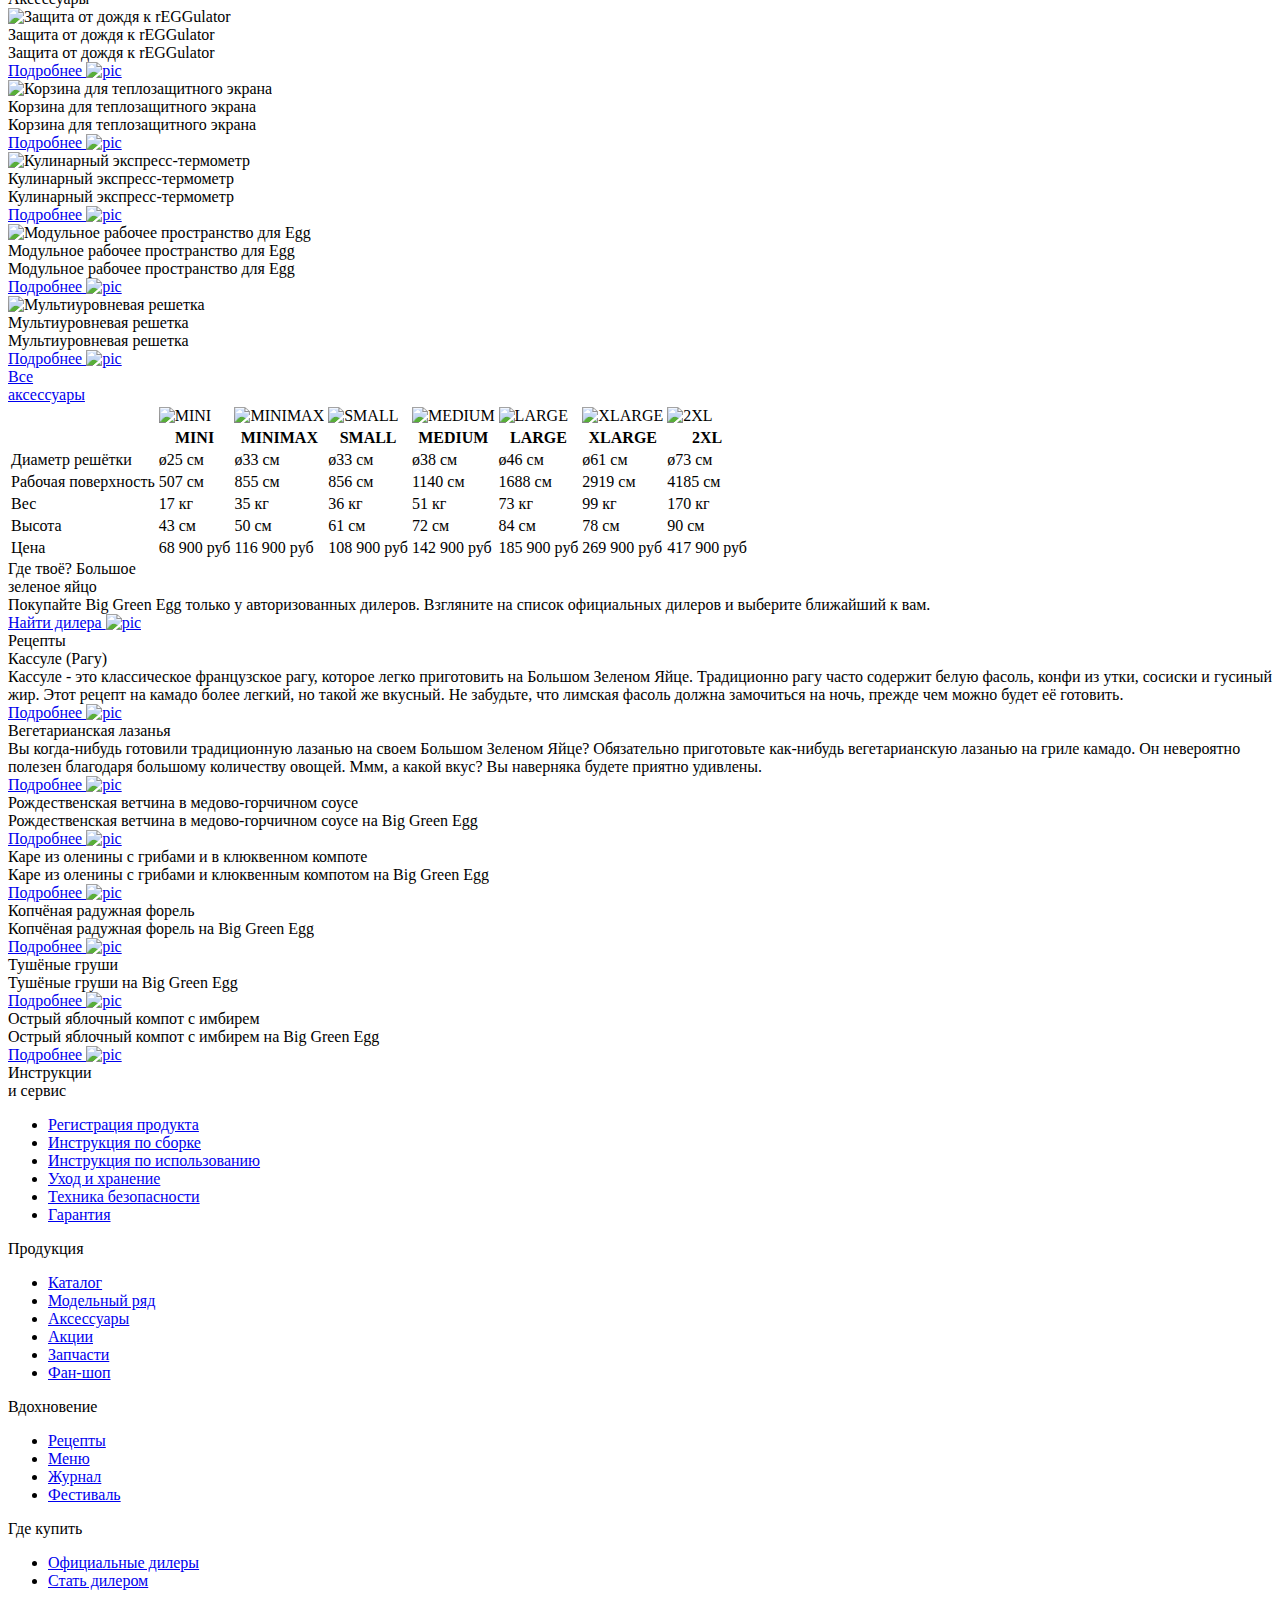
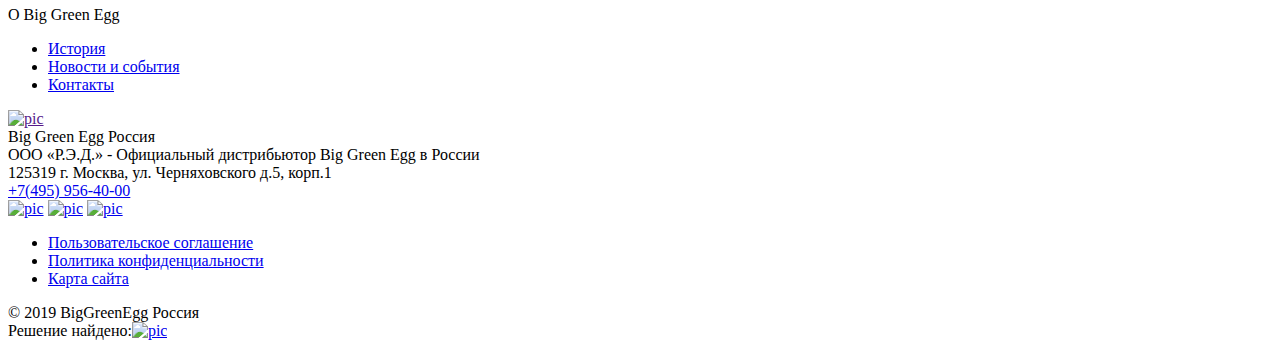
==== commit 808b3bd7: "remove menu item" ====
--- a/main/katalog.html
+++ b/main/katalog.html
@@ -131,10 +131,6 @@
                             <!--new -->
                             <li class="mobile-menu__item-li">
                                 <a href="#" class="mobile-menu__item-a">Запчасти</a>
-                            </li>
-                            
-                            <li class="mobile-menu__item-li">
-                                <a href="#" class="mobile-menu__item-a mobile-menu__item-a--fan"><span>Ф</span>ан-шоп</a>
                             </li>
                             
                             <li class="mobile-menu__item-li">
--- a/main/new-style.css
+++ b/main/new-style.css
@@ -1,6 +1,3 @@
-@import url('https://fonts.googleapis.com/css2?family=Rubik+Mono+One&display=swap');
-
-
 @import url('https://fonts.googleapis.com/css2?family=Pacifico&display=swap');
 
 .catalog-menu__a-bg{
@@ -23,24 +20,6 @@
     border-right: 0;
 }
 
-.mobile-menu__item-a--fan{
-    font-family: 'Rubik Mono One', sans-serif;
-    color: #fff;
-    font-size: 13px;
-    display: inline-block;
-    border: 1px solid #fff;
-    padding: 11px 15px;
-    font-weight: 400;
-    text-transform: none;
-}
-.mobile-menu__item-a--fan:hover{
-    color: #52c18c;
-    border-color: #52c18c;
-    
-}
-.mobile-menu__item-a--fan span{
-    font-size: 17px;
-}
 
 .mobile-menu__item-a--fan-2{
    font-family: 'Pacifico', cursive;
